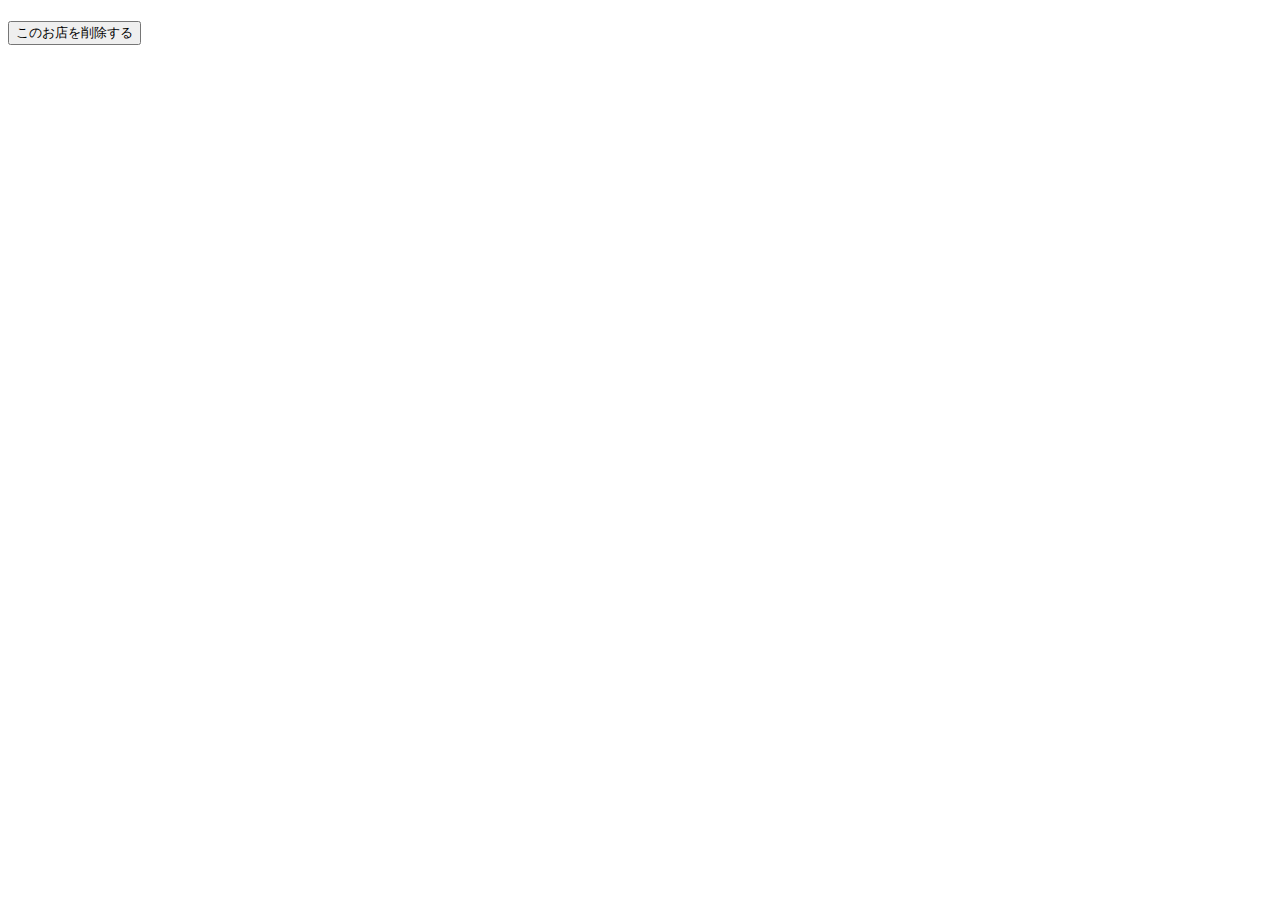
==== src/main/resources/templates/detail.html @ c93b7a2e "feat: お店詳細ページ作成" ====
<!DOCTYPE html>
<html lang="ja" prefix="og: http://ogp.me/ns#" xmlns:th="http://www.thymeleaf.org"
      xmlns:layout="http://www.ultraq.net.nz/thymeleaf/layout" layout:decorate="~{layout}">
<head>
    <title>お店詳細</title>
</head>
<body>
<div class="container" layout:fragment="content">
    <div class="row">
        <h1 th:text="${shop.getName()}"></h1>
    </div>
    <div th:text="${shop.getUrl()}" class="row"></div>
    <div th:text="${shop.getAddress()}" class="row"></div>
    <div th:text="${shop.getHours()}" class="row"></div>
    <div class="row">
        <form th:action="@{/shop/{id}(id=${shop.getId()})}" th:method="delete">
            <input class="btn btn-danger" type="submit" value="このお店を削除する">
        </form>
    </div>
</div>
</body>
</html>
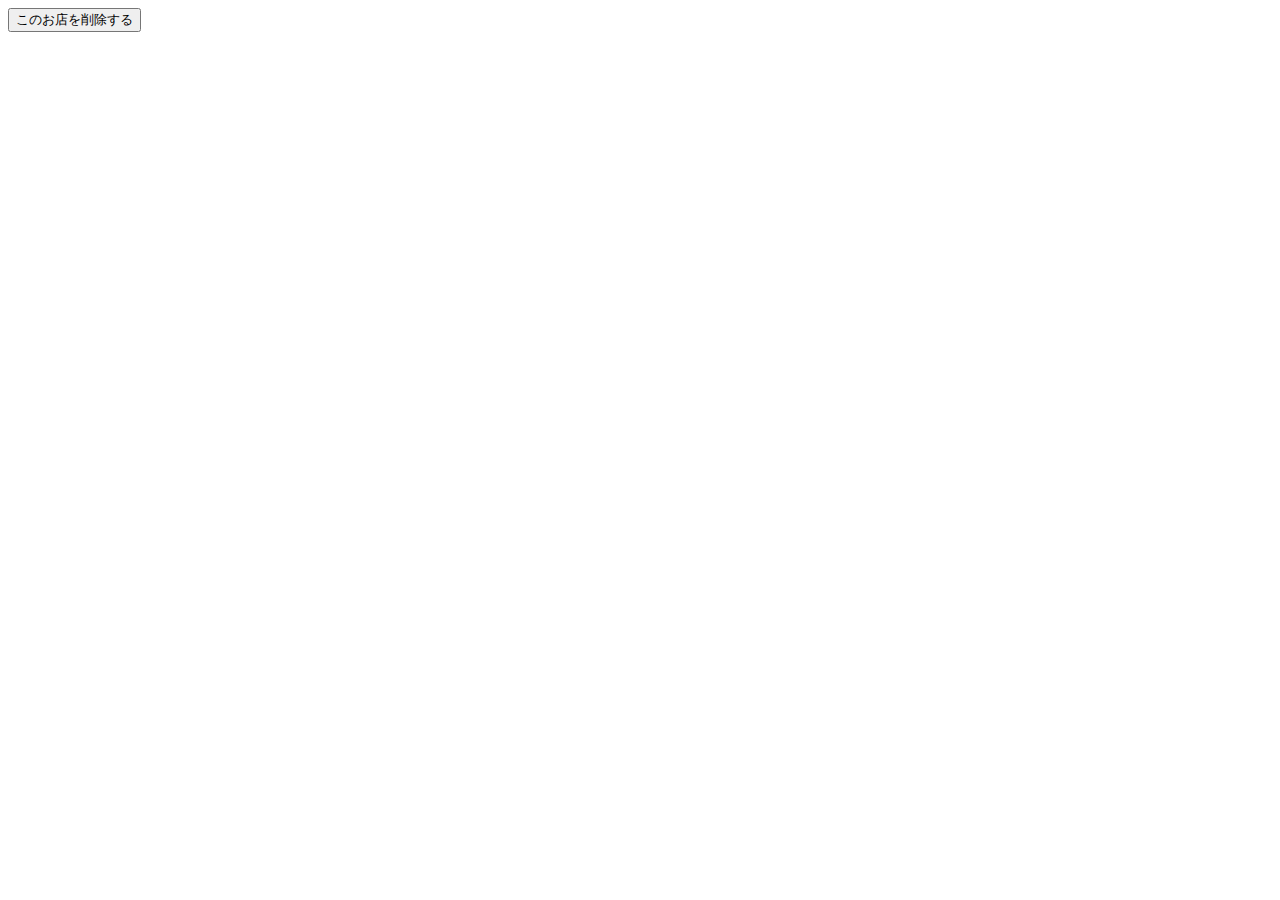
==== commit b227b4a4: "design: お店詳細画面" ====
--- a/src/main/resources/templates/detail.html
+++ b/src/main/resources/templates/detail.html
@@ -6,15 +6,14 @@
 </head>
 <body>
 <div class="container" layout:fragment="content">
-    <div class="row">
-        <h1 th:text="${shop.getName()}"></h1>
-    </div>
-    <div th:text="${shop.getUrl()}" class="row"></div>
-    <div th:text="${shop.getAddress()}" class="row"></div>
-    <div th:text="${shop.getHours()}" class="row"></div>
-    <div class="row">
-        <form th:action="@{/shop/{id}(id=${shop.getId()})}" th:method="delete">
-            <input class="btn btn-danger" type="submit" value="このお店を削除する">
+    <div th:text="${shop.getName()}" class="h2 mt-3"></div>
+    <div th:text="'住所: ' + ${shop.getAddress()}" class="mt-3"></div>
+    <div th:text="'営業時間: ' + ${shop.getHours()}" class="mt-3"></div>
+    <div th:text="'URL: ' + ${shop.getUrl()}" class="mt-3"></div>
+
+    <div>
+        <form th:if="${!isAnotherUser}" th:action="@{/shop/{id}(id=${shop.getId()})}" th:method="delete" class="mt-5">
+            <input class="btn btn-outline-warning" type="submit" value="このお店を削除する">
         </form>
     </div>
 </div>
